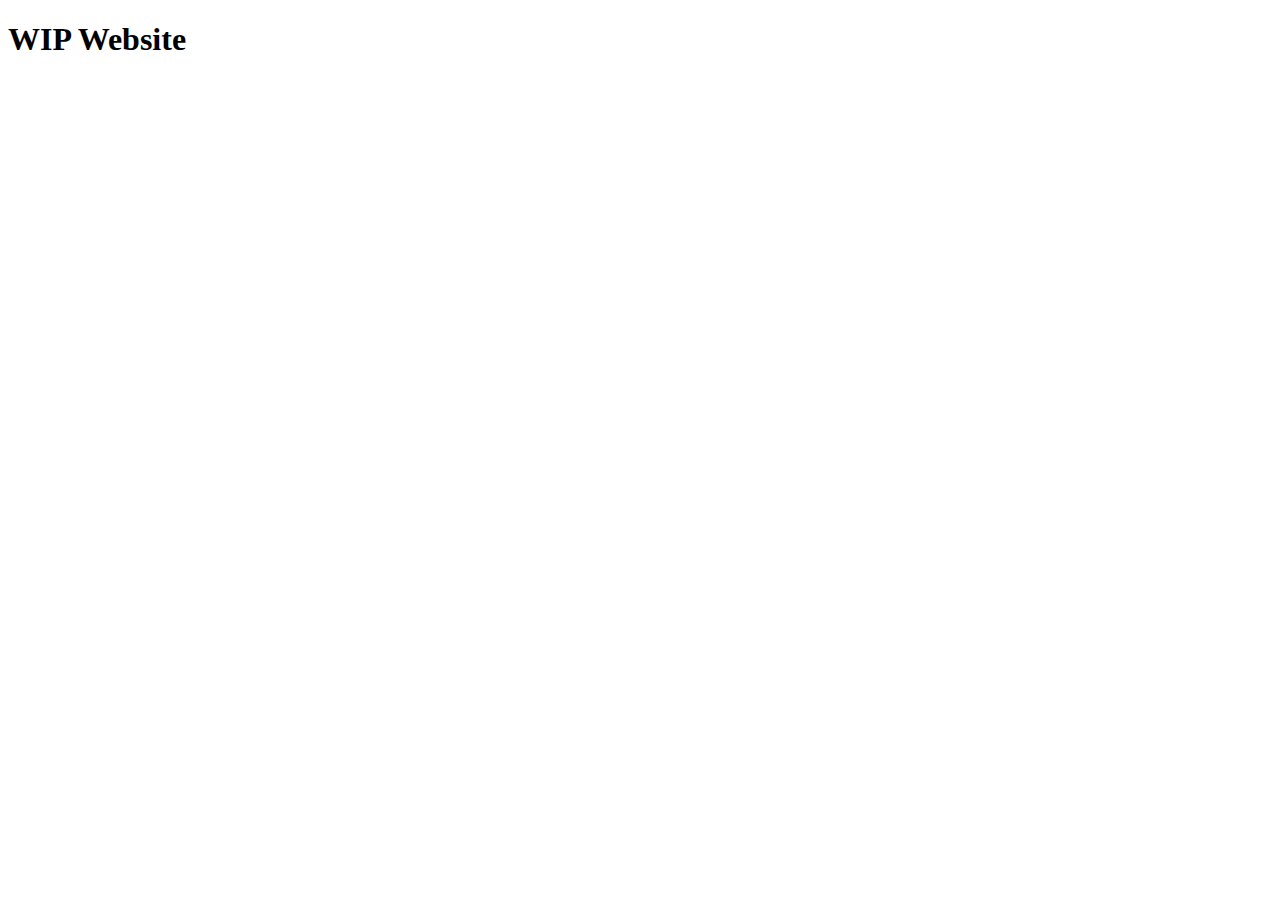
==== index.html @ 239897df "Create index.html" ====
<!DOCTYPE html>
<html lang="en-US">
  <head>
    <meta charset="UTF-8">
    <meta name="viewport" content="width=device-width">
    <meta name="author" content="JustMellay and Digital Cheese">
    <meta name="description" content="Mellay's official website, coded by Digital Cheese">
    <title>Mellay's Website</title>
  </head>
  <body>
    <h1>WIP Website</h1>
  </body>
</html>
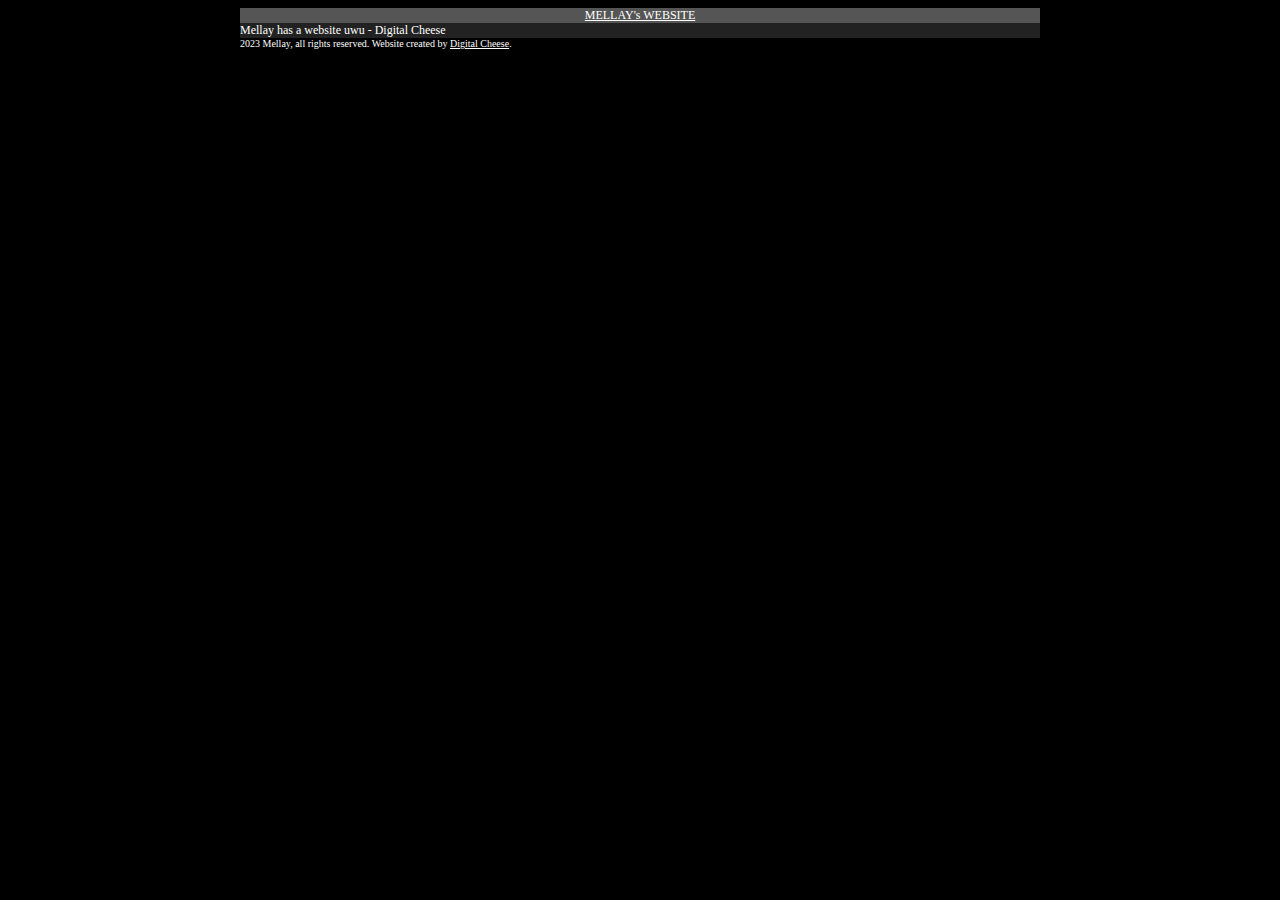
==== commit 95bc8be6: "UwU website :3" ====
--- a/index.html
+++ b/index.html
@@ -5,9 +5,20 @@
     <meta name="viewport" content="width=device-width">
     <meta name="author" content="JustMellay and Digital Cheese">
     <meta name="description" content="Mellay's official website, coded by Digital Cheese">
+    <link rel="stylesheet" href="/assets/style.css">
     <title>Mellay's Website</title>
   </head>
   <body>
-    <h1>WIP Website</h1>
+    <div class="container">
+      <div class="head">
+        <a href="/index.html">MELLAY's WEBSITE</a>
+      </div>
+      <div class="text">
+        Mellay has a website uwu - Digital Cheese
+      </div>
+      <div class="foot">
+        2023 Mellay, all rights reserved. Website created by <a href="https://dc-blog.neocities.org">Digital Cheese</a>.
+      </div>
+    </div>
   </body>
 </html>
--- a/assets/style.css
+++ b/assets/style.css
@@ -0,0 +1,14 @@
+body {background-color:black;color:white;font-size:12px;line-height:auto;word-wrap:break-word}
+
+.container {max-width:800px;margin:auto;}
+.text {background:#222;width:100%;}
+.head {background:#555;width:100%;text-align:center}
+.foot {background:#000;font-size:10px!important;}
+
+IMG {max-width:99%}
+
+a {color:white}
+a:hover {background:white;color:black!important}
+::selection {background:#8a775e;color:#FFF;}
+
+[id]:target {background:#111;color:gold}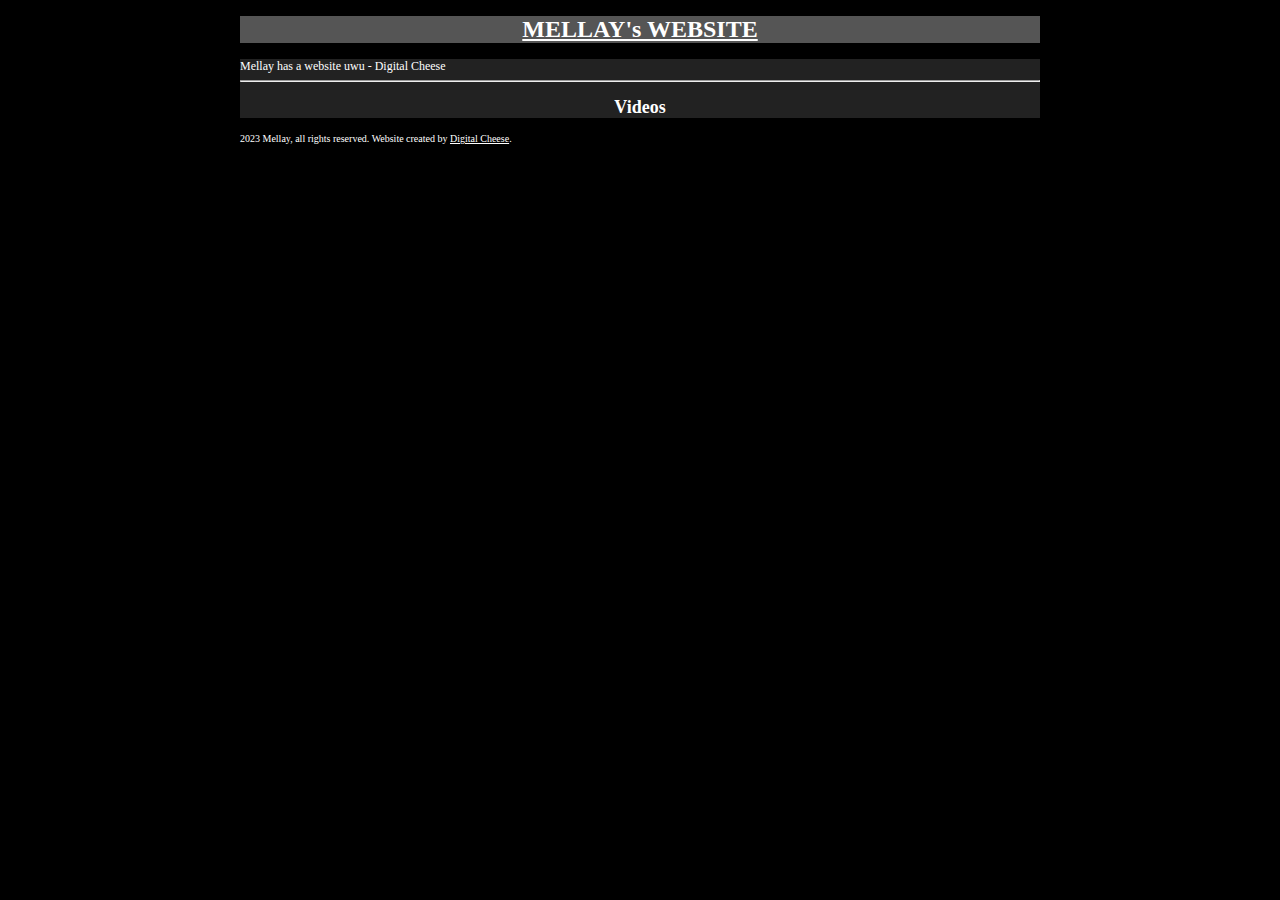
==== commit 13035182: "new updates" ====
--- a/index.html
+++ b/index.html
@@ -11,14 +11,17 @@
   <body>
     <div class="container">
       <div class="head">
-        <a href="/index.html">MELLAY's WEBSITE</a>
+        <h1><a href="/index.html">MELLAY's WEBSITE</a></h1>
       </div>
       <div class="text">
         Mellay has a website uwu - Digital Cheese
+        <hr>
+        <h2>Videos</h2>
+        
       </div>
       <div class="foot">
         2023 Mellay, all rights reserved. Website created by <a href="https://dc-blog.neocities.org">Digital Cheese</a>.
       </div>
     </div>
   </body>
-</html>
+</html>--- a/assets/style.css
+++ b/assets/style.css
@@ -9,6 +9,7 @@
 
 a {color:white}
 a:hover {background:white;color:black!important}
+h2 {text-align:center}
+
 ::selection {background:#8a775e;color:#FFF;}
-
 [id]:target {background:#111;color:gold}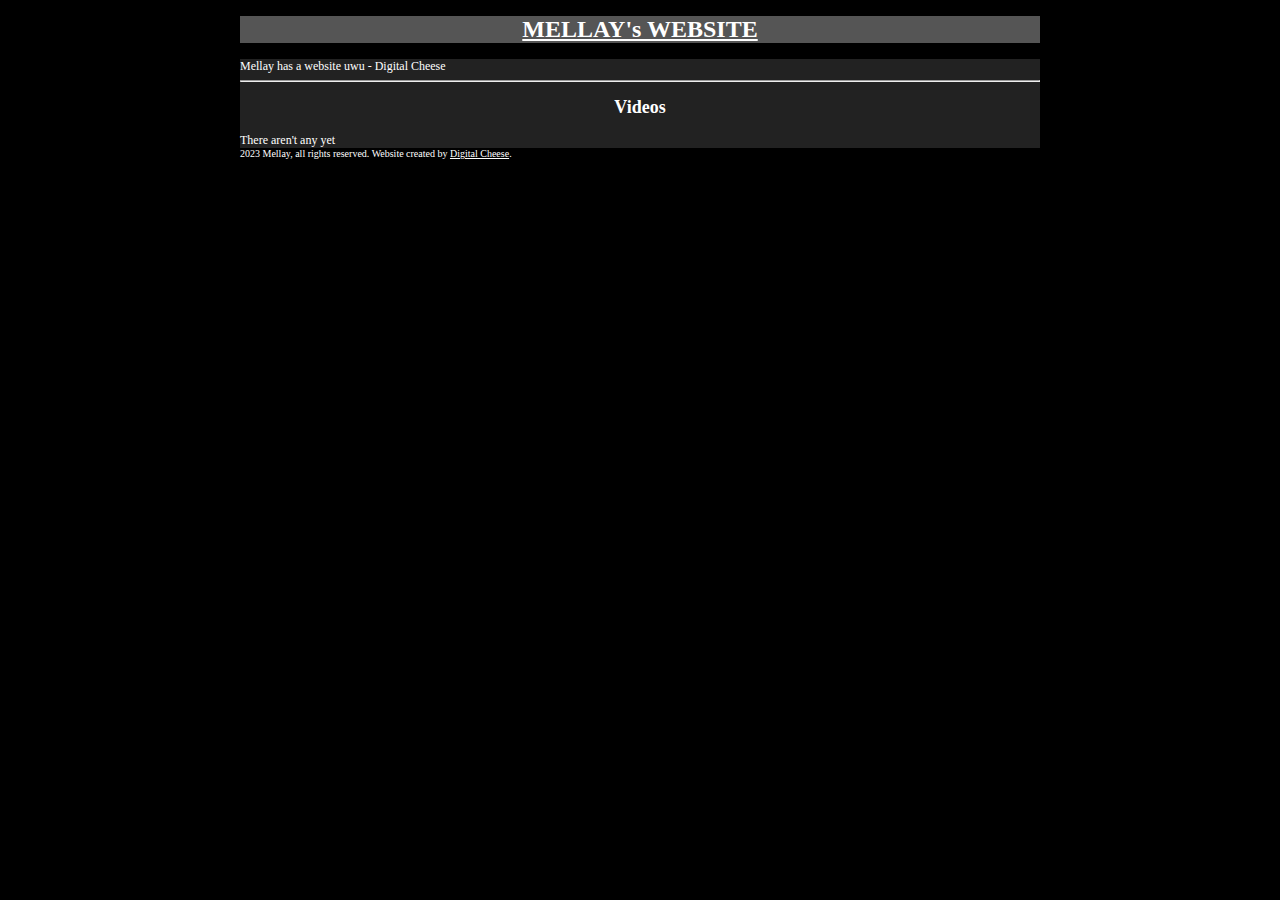
==== commit 10948a6d: "asdfgh" ====
--- a/index.html
+++ b/index.html
@@ -17,7 +17,7 @@
         Mellay has a website uwu - Digital Cheese
         <hr>
         <h2>Videos</h2>
-        
+        There aren't any yet
       </div>
       <div class="foot">
         2023 Mellay, all rights reserved. Website created by <a href="https://dc-blog.neocities.org">Digital Cheese</a>.
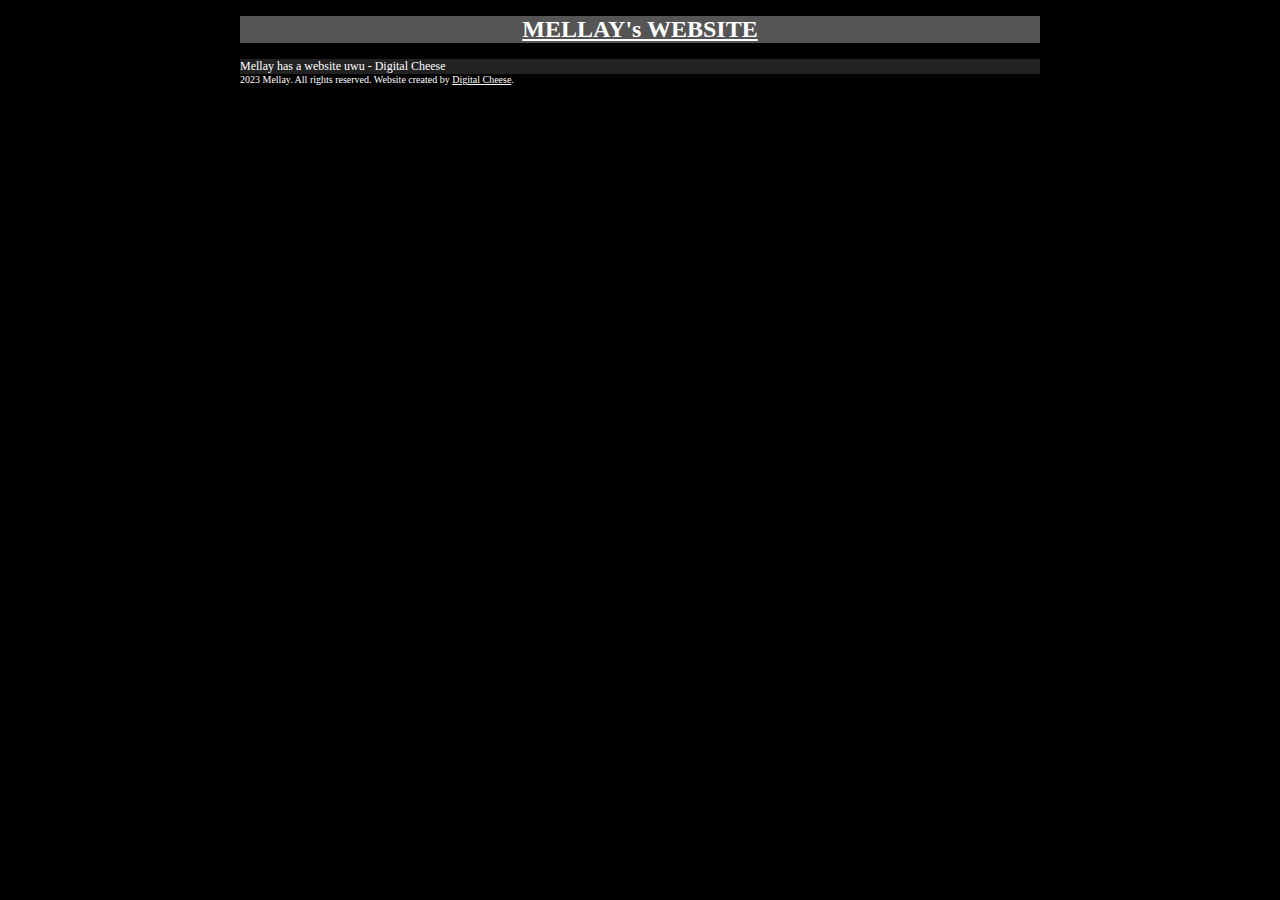
==== commit bc0336b8: "updates" ====
--- a/index.html
+++ b/index.html
@@ -2,12 +2,23 @@
 <html lang="en-US">
   <head>
     <meta charset="UTF-8">
+    <meta property="og:title" content="Mellay's Hell">
+    <meta property="og:description" content="JustMellay's official website, created by YouTuber/Web-Developer Digital Cheese.">
+    <meta property="og:image" content="/assets/PFP.jpg">
+    <meta property="og:image:alt" content="Mellay's PFP">
+    <meta property="og:url" content="https://dc-blog.neocities.org/">
+    <meta property="og:card" content="summary">
     <meta name="viewport" content="width=device-width">
-    <meta name="author" content="JustMellay and Digital Cheese">
-    <meta name="description" content="Mellay's official website, coded by Digital Cheese">
+    <meta name="author" content="Digital Cheese + JustMellay">
+    <meta name="description" content="JustMellay's official website, created by YouTuber/Web-Developer Digital Cheese.">
+    <meta name="keywords" content="Commentary, YouTube, Twitter, Small Commentary, Podcast, Videos, Audio, Gaming, Odysee, Alt, Tech, Drama">
+    <link rel="shortcut icon" href="/assets/ICO.ico">
     <link rel="stylesheet" href="/assets/style.css">
-    <title>Mellay's Website</title>
-  </head>
+    <title>Mellay's Hell</title>
+    <!-- Other Metadata -->
+    <meta property="twitter:creator" content="@TooMuchMellay">
+    <meta property="twitter:site" content="@DigitalCheeseYT">
+</head>
   <body>
     <div class="container">
       <div class="head">
@@ -15,12 +26,9 @@
       </div>
       <div class="text">
         Mellay has a website uwu - Digital Cheese
-        <hr>
-        <h2>Videos</h2>
-        There aren't any yet
       </div>
       <div class="foot">
-        2023 Mellay, all rights reserved. Website created by <a href="https://dc-blog.neocities.org">Digital Cheese</a>.
+        <script src="/assets/JS/foot.js"></script>
       </div>
     </div>
   </body>
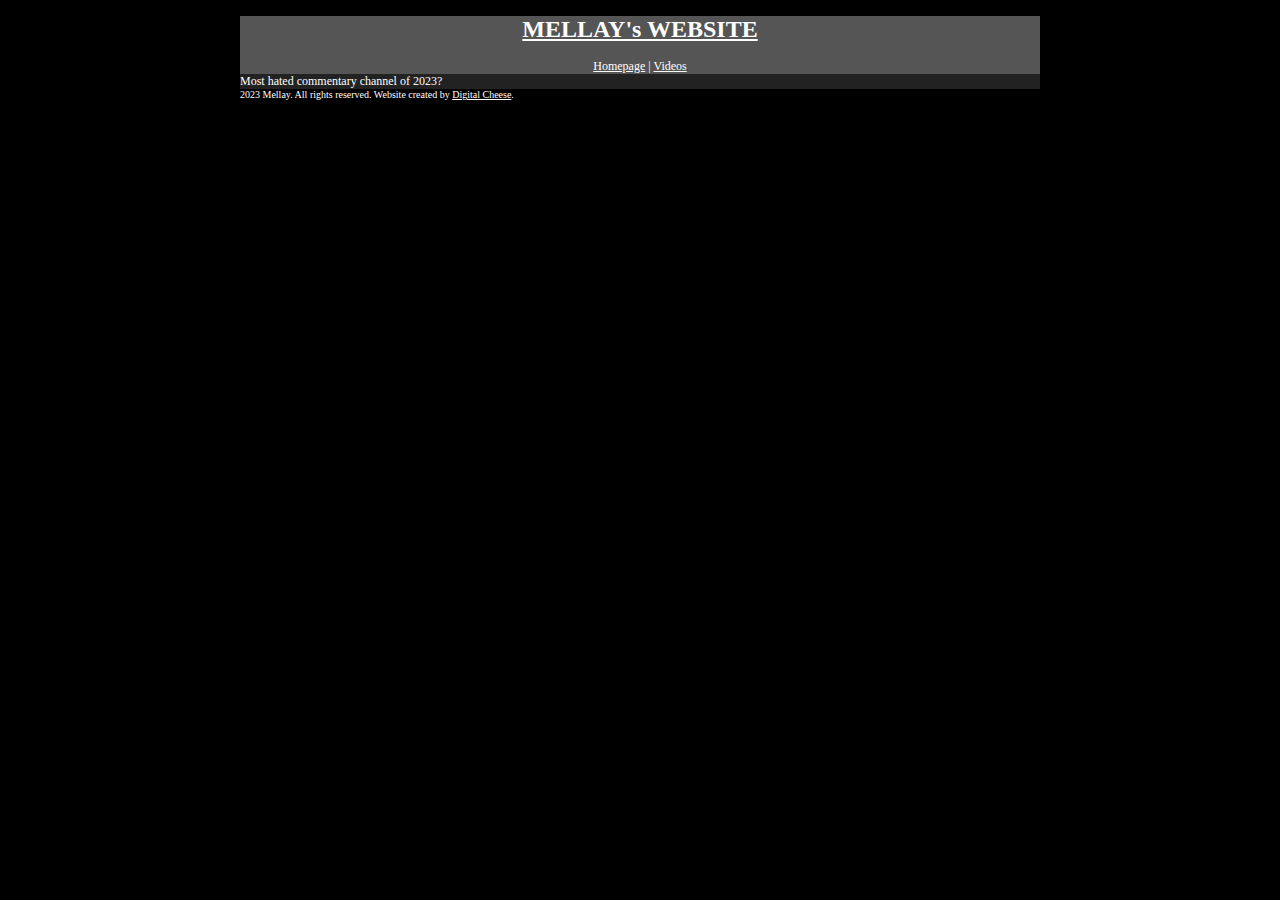
==== commit b8c793a4: "nav changes" ====
--- a/index.html
+++ b/index.html
@@ -6,7 +6,7 @@
     <meta property="og:description" content="JustMellay's official website, created by YouTuber/Web-Developer Digital Cheese.">
     <meta property="og:image" content="/assets/PFP.jpg">
     <meta property="og:image:alt" content="Mellay's PFP">
-    <meta property="og:url" content="https://dc-blog.neocities.org/">
+    <meta property="og:url" content="https://justmellay.github.io/">
     <meta property="og:card" content="summary">
     <meta name="viewport" content="width=device-width">
     <meta name="author" content="Digital Cheese + JustMellay">
@@ -23,9 +23,10 @@
     <div class="container">
       <div class="head">
         <h1><a href="/index.html">MELLAY's WEBSITE</a></h1>
+        <script src="/assets/JS/nav.js"></script>
       </div>
       <div class="text">
-        Mellay has a website uwu - Digital Cheese
+        Most hated commentary channel of 2023?
       </div>
       <div class="foot">
         <script src="/assets/JS/foot.js"></script>
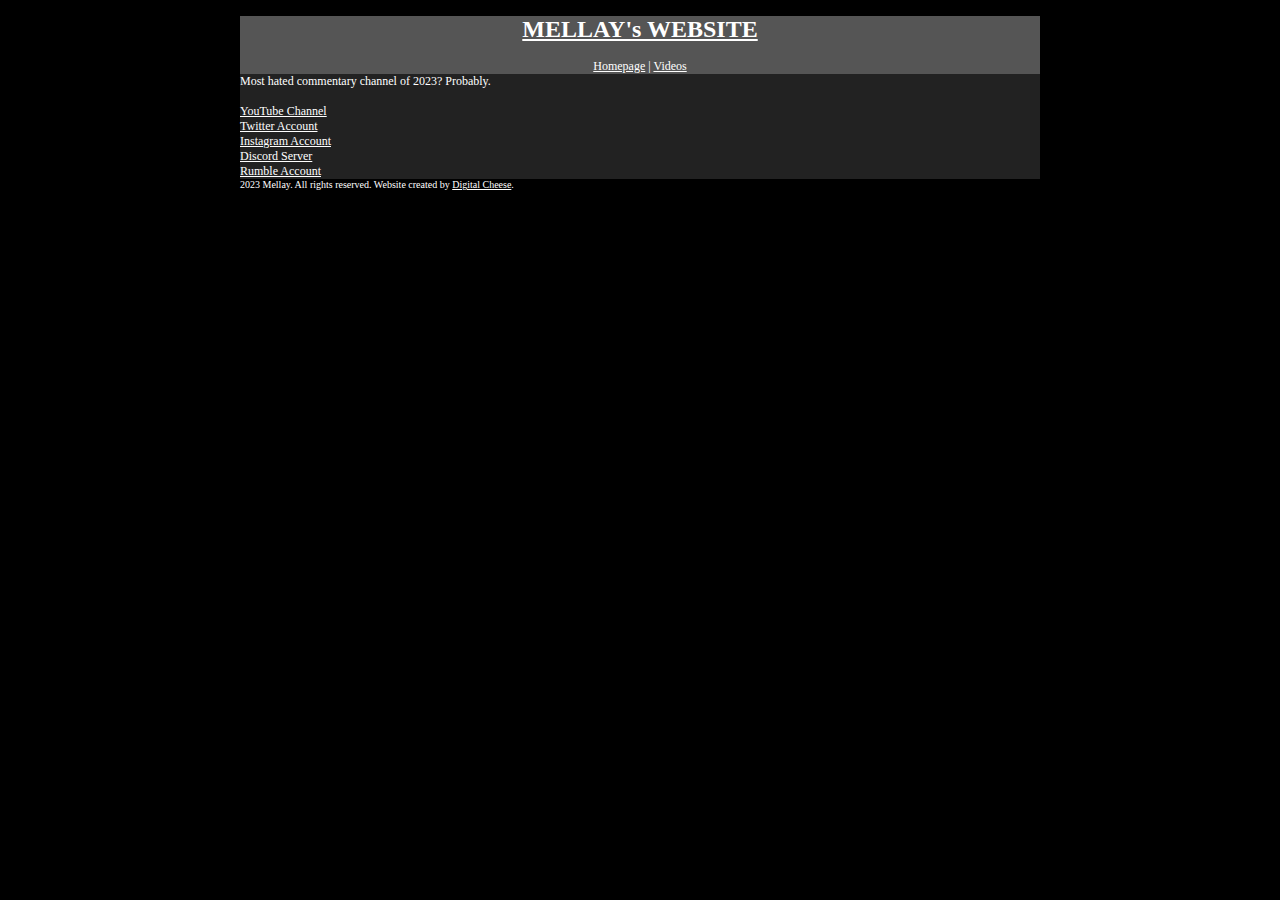
==== commit 84f28618: "social links" ====
--- a/index.html
+++ b/index.html
@@ -18,7 +18,7 @@
     <!-- Other Metadata -->
     <meta property="twitter:creator" content="@TooMuchMellay">
     <meta property="twitter:site" content="@DigitalCheeseYT">
-</head>
+  </head>
   <body>
     <div class="container">
       <div class="head">
@@ -26,7 +26,13 @@
         <script src="/assets/JS/nav.js"></script>
       </div>
       <div class="text">
-        Most hated commentary channel of 2023?
+        Most hated commentary channel of 2023? Probably.
+        <br><br>
+        <a href="https://youtube.com/@MellaysOnMeth">YouTube Channel</a><br>
+        <a href="https://x.com/TooMuchMellay">Twitter Account</a><br>
+        <a href="https://instagram.com/helltomellay">Instagram Account</a><br>
+        <a href="https://discord.gg/jj65FUYfTE">Discord Server</a><br>
+        <a href="https://rumble.com/user/MellayAfterDark">Rumble Account</a><br>
       </div>
       <div class="foot">
         <script src="/assets/JS/foot.js"></script>
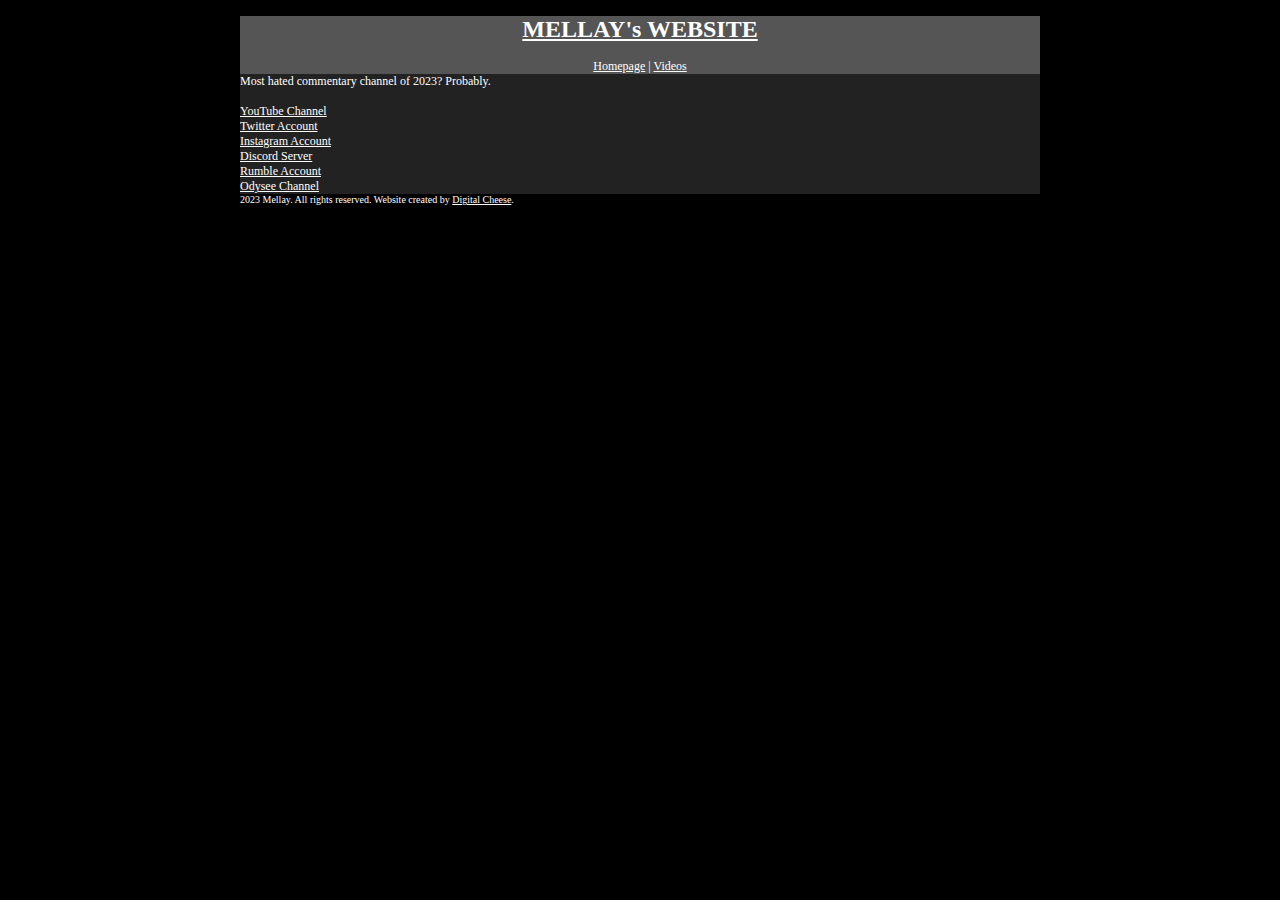
==== commit fb1c6650: "d" ====
--- a/index.html
+++ b/index.html
@@ -33,6 +33,7 @@
         <a href="https://instagram.com/helltomellay">Instagram Account</a><br>
         <a href="https://discord.gg/jj65FUYfTE">Discord Server</a><br>
         <a href="https://rumble.com/user/MellayAfterDark">Rumble Account</a><br>
+        <a href="https://odysee.com/@JustMellay:a">Odysee Channel</a>
       </div>
       <div class="foot">
         <script src="/assets/JS/foot.js"></script>
